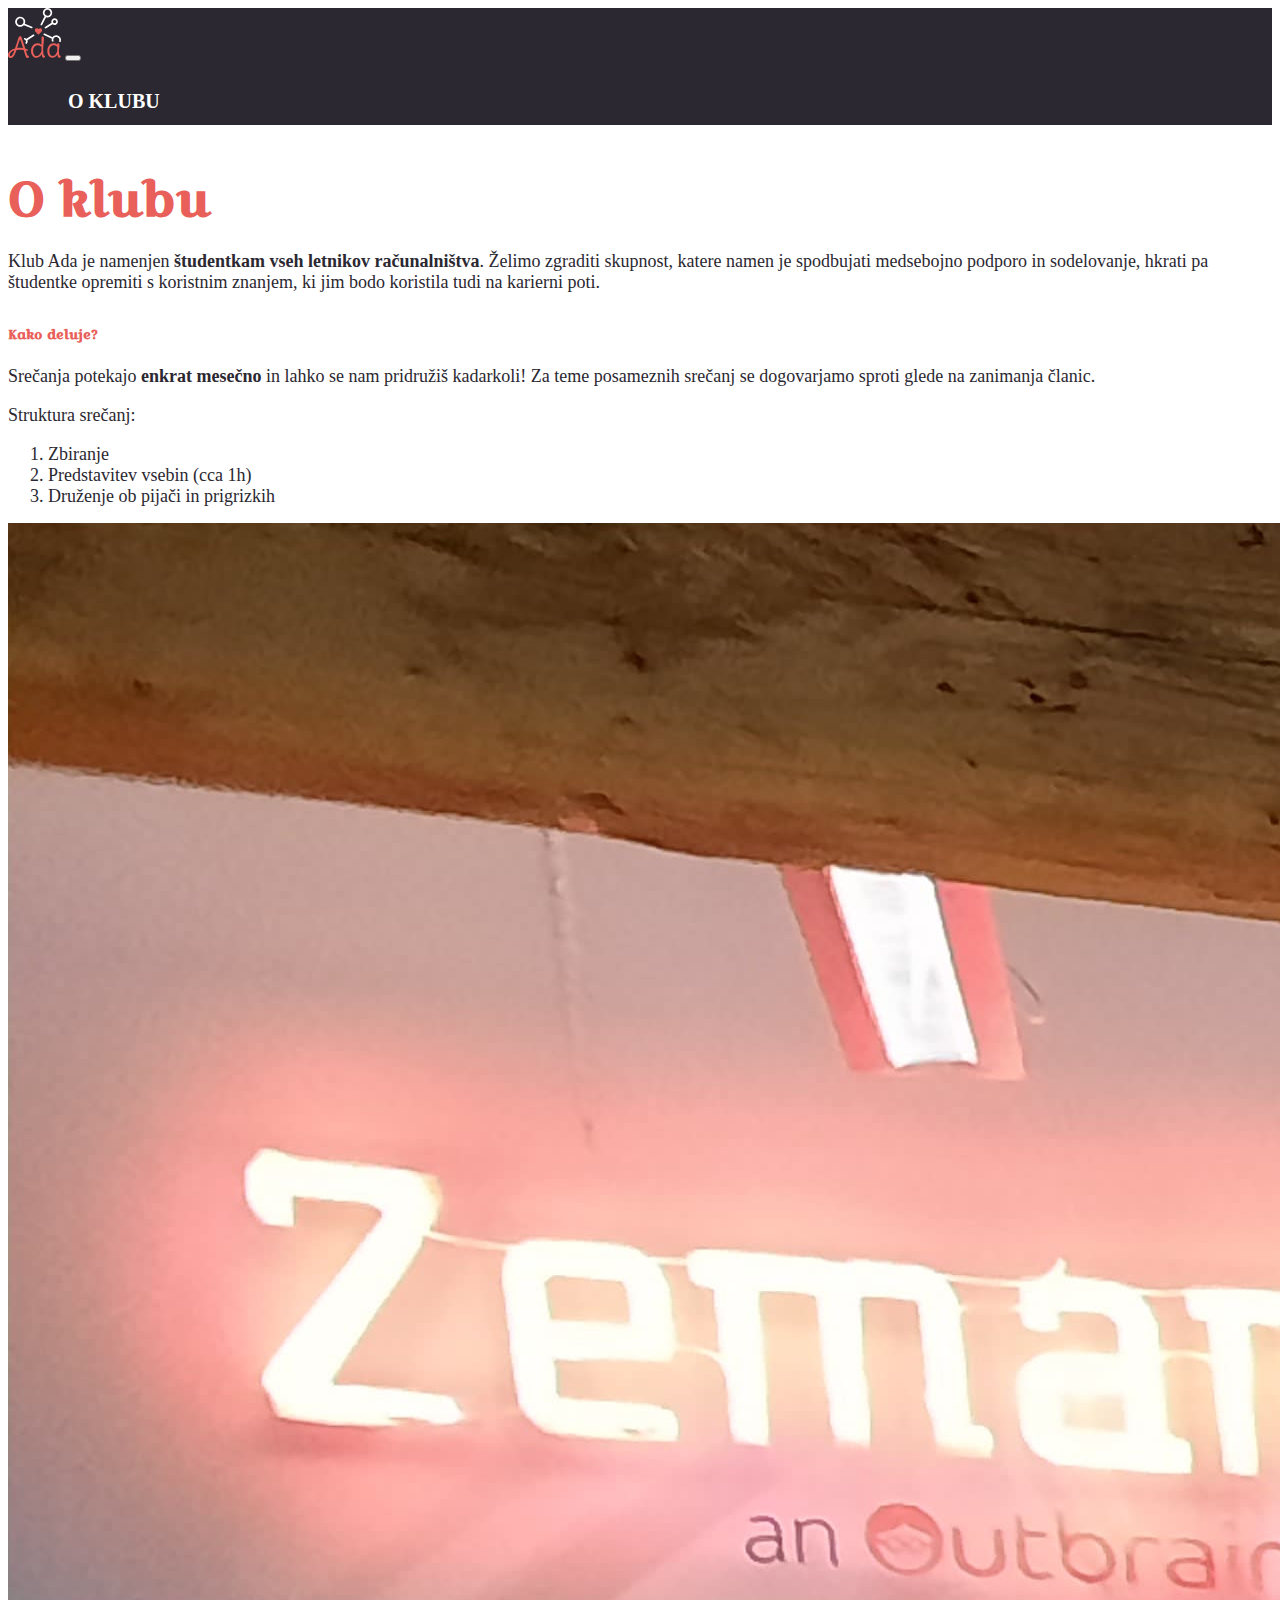
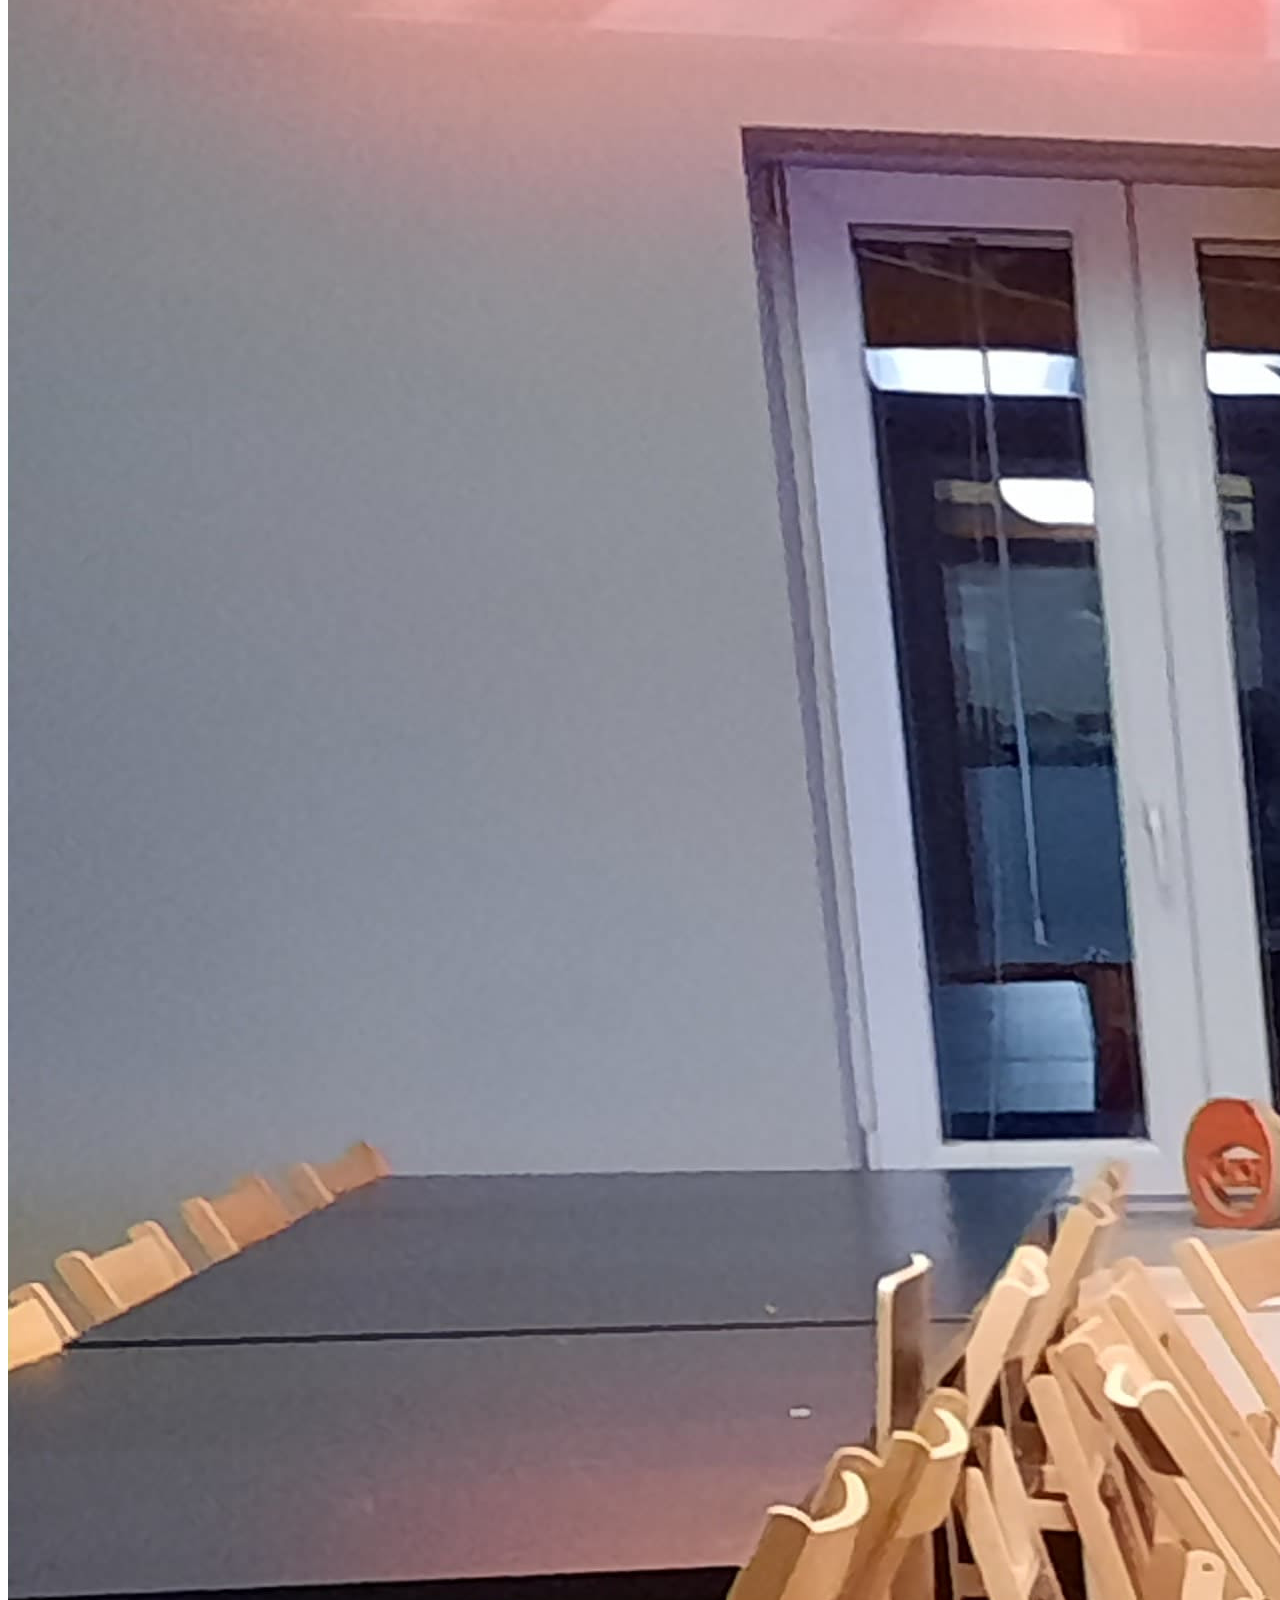
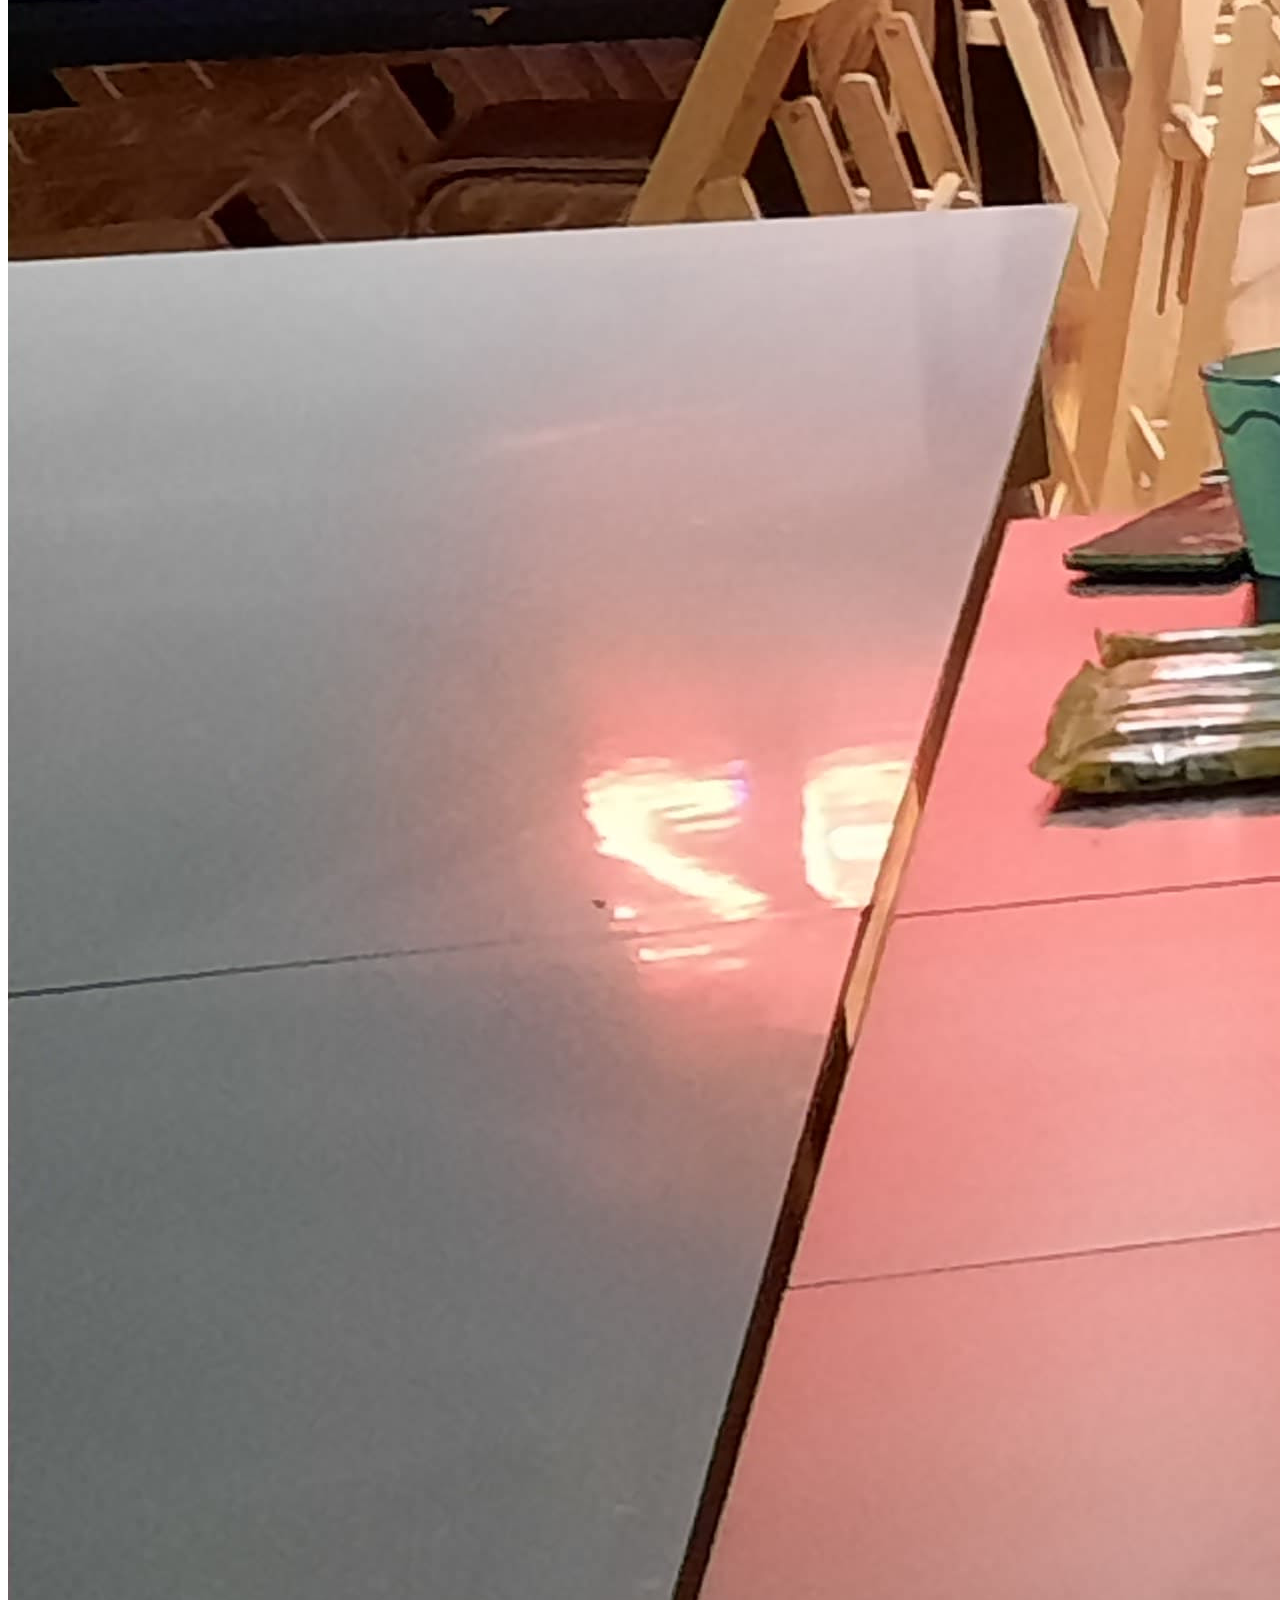
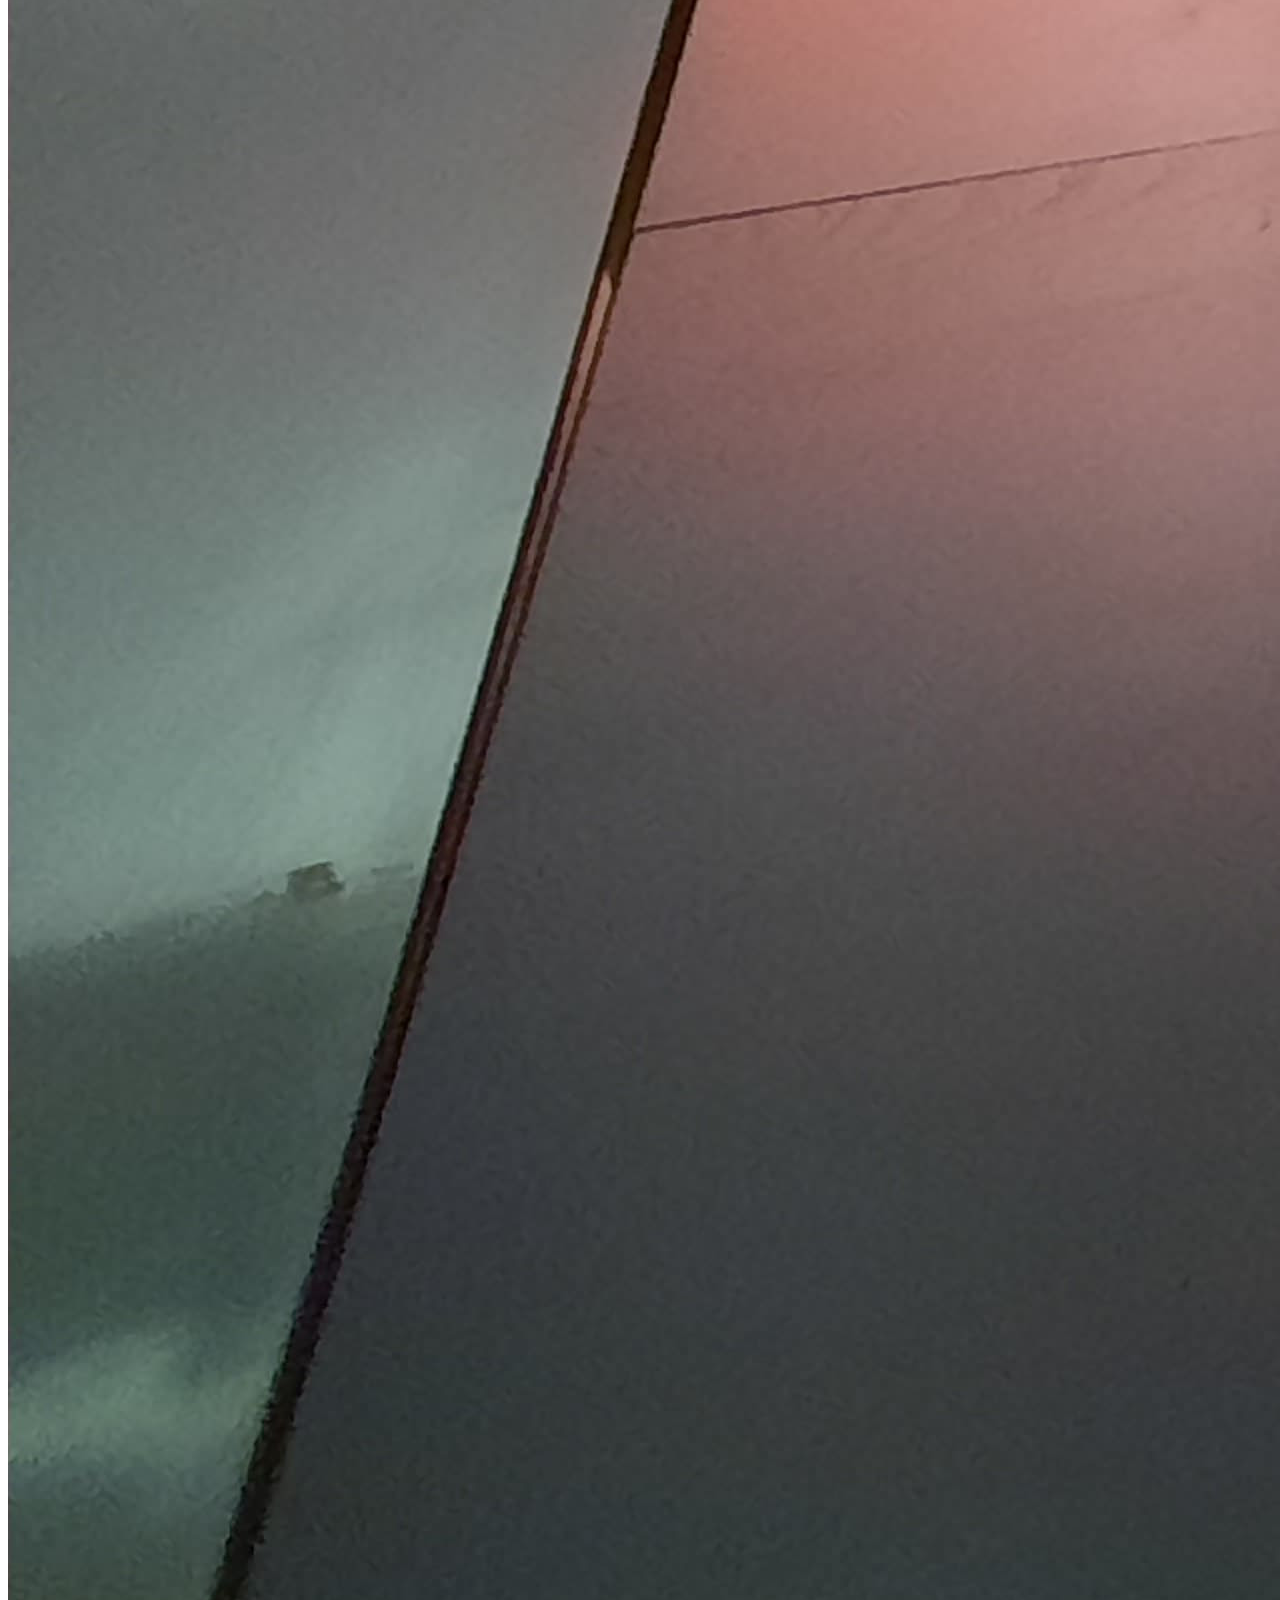
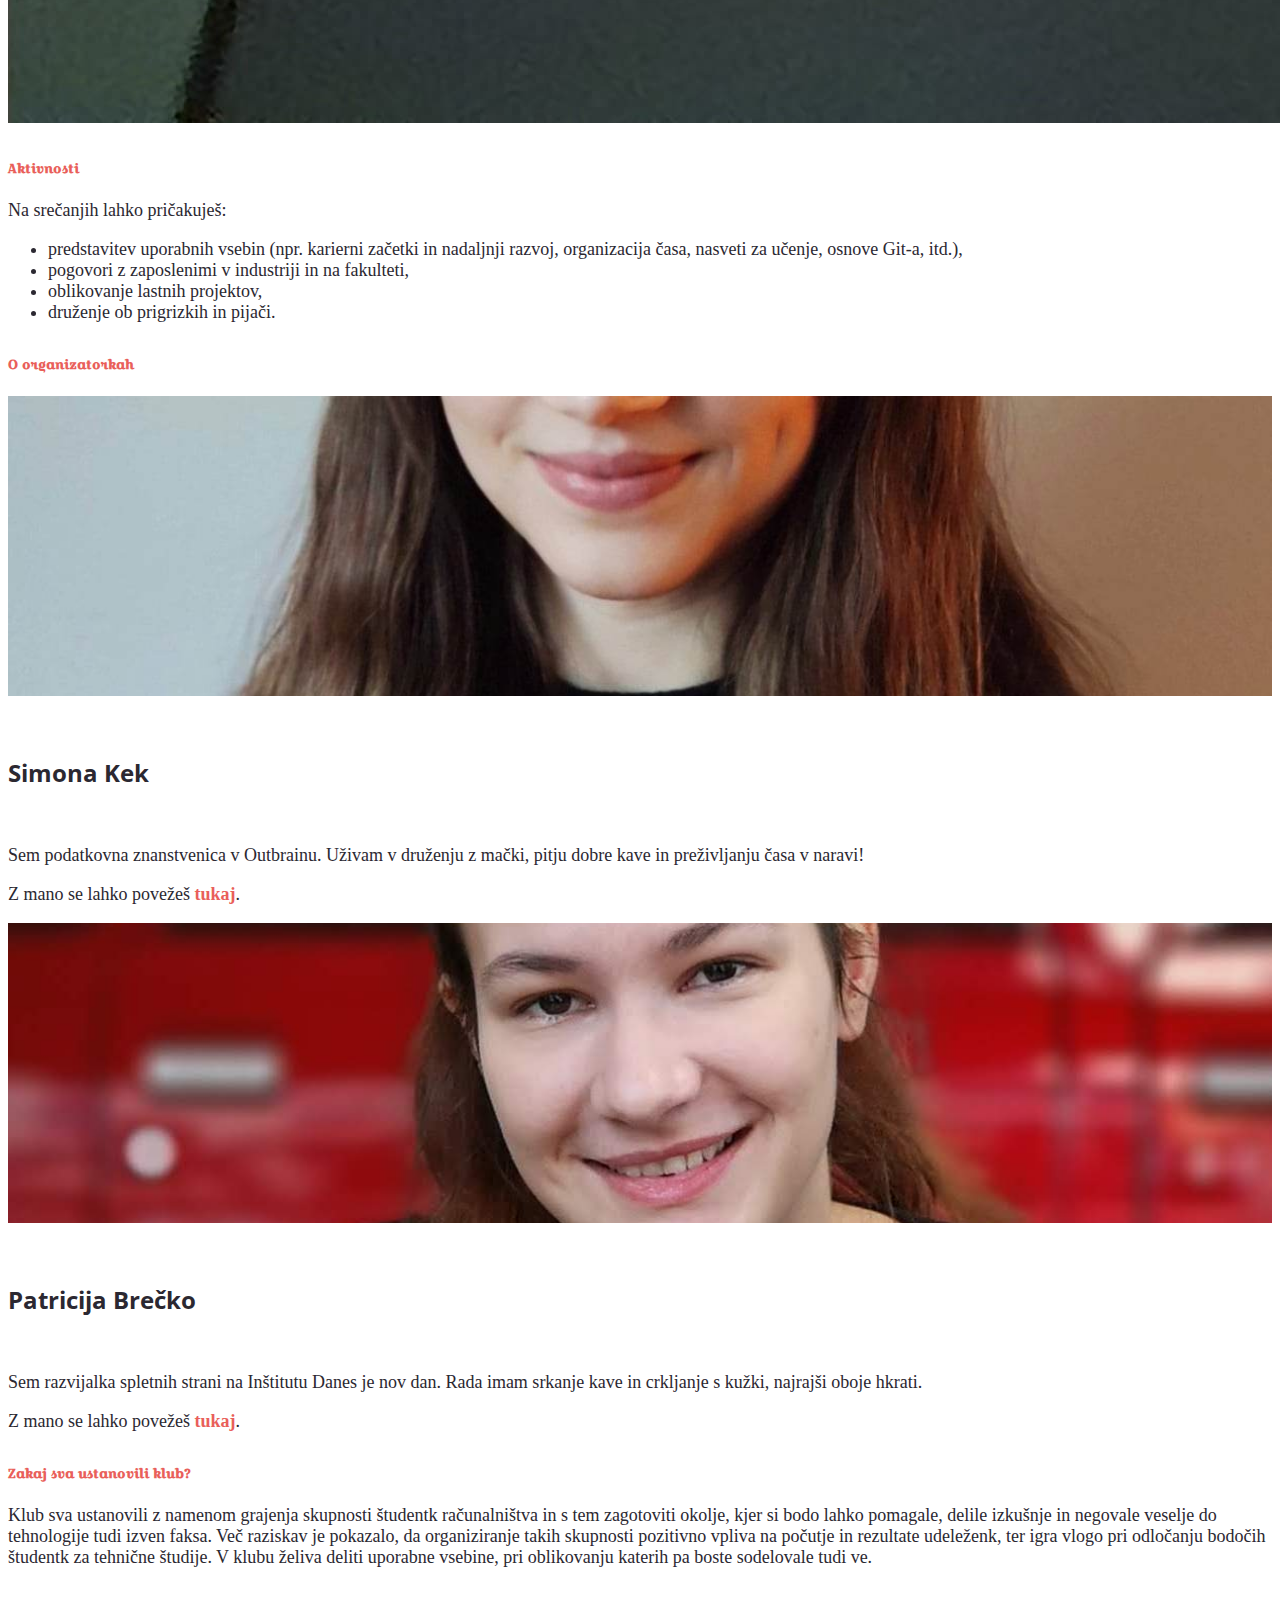
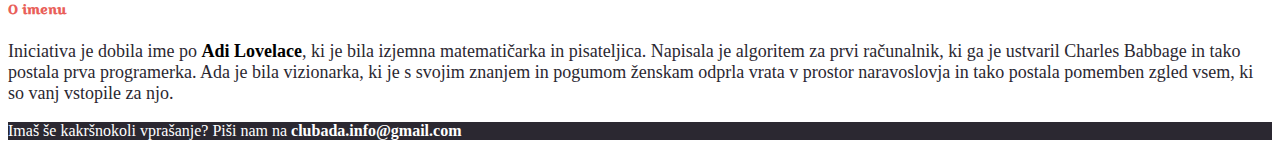
==== o-klubu.html @ 2ac4b1a8 "november update" ====
<!DOCTYPE html>
<html lang="sl">
  <head>
    <meta charset="UTF-8">
    <meta name="viewport" content="width=device-width, initial-scale=1.0">
    <meta http-equiv="X-UA-Compatible" content="ie=edge">
    <title>Klub Ada</title>
    
    <link rel="preconnect" href="https://fonts.googleapis.com">
    <link rel="preconnect" href="https://fonts.gstatic.com" crossorigin>
    <link href="https://fonts.googleapis.com/css2?family=Croissant+One&family=Delius+Swash+Caps&family=Open+Sans:ital,wght@0,300;0,400;0,500;0,600;0,700;0,800;1,300;1,400;1,500;1,600;1,700;1,800&display=swap" rel="stylesheet">
    <link href="https://cdn.jsdelivr.net/npm/bootstrap@5.2.2/dist/css/bootstrap.min.css" rel="stylesheet" integrity="sha384-Zenh87qX5JnK2Jl0vWa8Ck2rdkQ2Bzep5IDxbcnCeuOxjzrPF/et3URy9Bv1WTRi" crossorigin="anonymous">
    <link rel="stylesheet" href="./style.css">

    <link rel="apple-touch-icon" sizes="180x180" href="/apple-touch-icon.png">
    <link rel="icon" type="image/png" sizes="32x32" href="/favicon-32x32.png">
    <link rel="icon" type="image/png" sizes="16x16" href="/favicon-16x16.png">
    <link rel="manifest" href="/site.webmanifest">
    <link rel="mask-icon" href="/safari-pinned-tab.svg" color="#5bbad5">
    <meta name="msapplication-TileColor" content="#da532c">
    <meta name="theme-color" content="#ffffff">

    <meta property="og:title" content="Pridruži se Klubu Ada!">
    <meta name="twitter:title" content="Pridruži se Klubu Ada!">
    <meta name="description" content="Če si študentka računalništva, vabljena 22. novembra ob 17ih na spoznavno srečanje Kluba Ada!">
    <meta property="og:description" content="Če si študentka računalništva, vabljena 22. novembra ob 17ih na spoznavno srečanje Kluba Ada!">
    <meta name="twitter:description" content="Če si študentka računalništva, vabljena 22. novembra ob 17ih na spoznavno srečanje Kluba Ada!">
    <meta property="og:image" content="https://club-ada.github.io/images/klub-ada-invite-short.png">
    <meta name="twitter:image" content="https://club-ada.github.io/images/klub-ada-invite-short.png">
    <meta name="author" content="Klub Ada">
    <meta property="og:type" content="website">
    <meta name="twitter:card" content="summary_large_image">
    <!-- <meta name="twitter:creator" content=""> -->
  </head>
  <body>
    <nav class="navbar navbar-expand-lg fixed-top">
        <div class="container">
            <a href="/" class="navbar-brand">
                <img src="images/klub-ada-navbar.svg" class="" style="height: 50px;" />
            </a>
            <button class="navbar-toggler" type="button" data-bs-toggle="collapse" data-bs-target="#navbarNav" aria-controls="navbarNav" aria-expanded="false" aria-label="Toggle navigation">
                <span class="navbar-toggler-icon"></span>
            </button>
            <div class="collapse navbar-collapse justify-content-lg-end" id="navbarNav">
                <ul class="navbar-nav">
                    <li class="nav-item">
                        <a href="o-klubu" target="_blank" class="button-custom-nav">O klubu</a>
                    </li>
                </ul>
            </div>
        </div>
    </nav>
    <main class="pt-5">
        <section class="about py-4">
            <div class="container my-5">
                <div class="row justify-content-center">
                    <div class="col-md-10 col-lg-8">
                        <div class="row">
                            <div class="col-lg-12">
                                <div>
                                    <h2>O klubu</h2>
                                </div>
                                <div>
                                    <p>Klub Ada je namenjen <b>študentkam vseh letnikov računalništva</b>. Želimo zgraditi skupnost, katere namen je spodbujati medsebojno podporo in sodelovanje, hkrati pa študentke opremiti s koristnim znanjem, ki jim bodo koristila tudi na karierni poti.</p>
                                    <h5>Kako deluje?</h5>
                                    <p>Srečanja potekajo <b>enkrat mesečno</b> in lahko se nam pridružiš kadarkoli! Za teme posameznih srečanj se dogovarjamo sproti glede na zanimanja članic.</p>
                                    <p class="mb-0">Struktura srečanj:</p>
                                    <ol>
                                        <li>Zbiranje</li>
                                        <li>Predstavitev vsebin (cca 1h)</li>    
                                        <li>Druženje ob pijači in prigrizkih</li>
                                    </ol>
                                    <img class="img-fluid" src="images/meetups/first-meetup.jpg" />
                                    <h5>Aktivnosti</h5>
                                    <p class="mb-0">Na srečanjih lahko pričakuješ:</p>
                                    <ul>
                                        <li>predstavitev uporabnih vsebin (npr. karierni začetki in nadaljnji razvoj, organizacija časa, nasveti za učenje, osnove Git-a, itd.),</li>
                                        <li>pogovori z zaposlenimi v industriji in na fakulteti,</li>
                                        <li>oblikovanje lastnih projektov,</li>
                                        <li>druženje ob prigrizkih in pijači.</li>
                                    </ul>
                                    <h5>O organizatorkah</h5>
                                    <div class="row organizers my-3 justify-content-center">
                                        <div class="col-sm-8 col-md-6 col-lg-4">
                                            <img src="images/organizers/simona.jpg" class="img-fluid" />
                                        </div>
                                        <div class="col-sm-8 col-md-6 col-lg-8">
                                            <h6>Simona Kek</h6>
                                            <p>Sem podatkovna znanstvenica v Outbrainu. Uživam v druženju z mački, pitju dobre kave in preživljanju časa v naravi!</p>
                                            <p>Z mano se lahko povežeš <a href="https://www.linkedin.com/in/simona-kek-95898b176/" target="_blank">tukaj</a>.</p>
                                        </div>
                                    </div>
                                    <div class="row organizers my-3 justify-content-center">
                                        <div class="col-sm-8 col-md-6 col-lg-4">
                                            <img src="images/organizers/patricija.jpg" class="img-fluid" />
                                        </div>
                                        <div class="col-sm-8 col-md-6 col-lg-8">
                                            <h6>Patricija Brečko</h6>
                                            <p>Sem razvijalka spletnih strani na Inštitutu Danes je nov dan. Rada imam srkanje kave in crkljanje s kužki, najrajši oboje hkrati.</p>
                                            <p>Z mano se lahko povežeš <a href="https://www.linkedin.com/in/patricijabrecko/" target="_blank">tukaj</a>.</p>
                                        </div>
                                    </div>
                                    <h5>Zakaj sva ustanovili klub?</h5>
                                    <p>Klub sva ustanovili z namenom grajenja skupnosti študentk računalništva in s tem zagotoviti okolje, kjer si bodo lahko pomagale, delile izkušnje in negovale veselje do tehnologije tudi izven faksa. Več raziskav je pokazalo, da organiziranje takih skupnosti pozitivno vpliva na počutje in rezultate udeleženk, ter igra vlogo pri odločanju bodočih študentk za tehnične študije. V klubu želiva deliti uporabne vsebine, pri oblikovanju katerih pa boste sodelovale tudi ve.</p>
                                    <h5>O imenu</h5>
                                    <p>Iniciativa je dobila ime po <a href="https://www.britannica.com/biography/Ada-Lovelace" style="color: black" target="_blank">Adi Lovelace</a>, ki je bila izjemna matematičarka in pisateljica. Napisala je algoritem za prvi računalnik, ki ga je ustvaril Charles Babbage in tako postala prva programerka. Ada je bila vizionarka, ki je s svojim znanjem in pogumom ženskam odprla vrata v prostor naravoslovja in tako postala pomemben zgled vsem, ki so vanj vstopile za njo.</p>
                                </div>
                            </div>
                        </div>
                    </div>
                </div>
            </div>
        </section>
        <section class="contact bg-custom-dark py-4">
            <div class="container my-4">
                <div class="row">
                    <div class="col-12 text-center">
                        <p class="mb-0">Imaš še kakršnokoli vprašanje? Piši nam na <a href="mailto:clubada.info@gmail.com">clubada.info@gmail.com</a></p>
                    </div>
                </div>
            </div>
        </section>
    </main>
    <script src="https://cdn.jsdelivr.net/npm/bootstrap@5.2.2/dist/js/bootstrap.bundle.min.js" integrity="sha384-OERcA2EqjJCMA+/3y+gxIOqMEjwtxJY7qPCqsdltbNJuaOe923+mo//f6V8Qbsw3" crossorigin="anonymous"></script>
	<script src="index.js"></script>
  </body>
</html>
---- style.css ----
/*

rdeca: #E9434B
črna: #2B2831
oranžna: #e95f5a
svetlo modra: #C9DEEB

*/


body {
    color: #2B2831;
}

.navbar {
    background-color: #2B2831;
    
}

.navbar-nav .nav-link {
    color: white;
}

.navbar-nav .nav-link.active {
    color: white;
    font-weight: bold;
}

.button-custom-nav {
    display: inline-block;
    background-color: #2B2831;
    color: #FFFFFF;
    text-transform: uppercase;
    padding: 0.5rem 1.25rem;
    font-size: 1.25rem;
    /* font-weight: bolder; */
    transition: all 0.25s ease;
    margin: 0.25rem 0;
}

.button-custom-nav:hover {
    background-color: #e95f5a;
    color: white;
    text-decoration: none;
}

/* @media (min-width: 992px) {
    .button-custom-nav {
        display: inline-block;
    }
} */

h1,
h2,
h3,
h4,
h5,
h6 {
    /* font-family: 'Delius Swash Caps', cursive; */
    font-family: 'Croissant One', cursive;
    font-weight: bold;
    color: #e95f5a;
}

h1 {
    font-size: 2.5rem;
    margin-bottom: -0.25rem;
}

h2 {
    font-size: 2rem;
    font-family: 'Open Sans', sans-serif;
    margin-bottom: 2rem;
}

@media (min-width: 992px) {
    h1 {
        font-size: 4rem;
        margin-bottom: -0.5rem;
    }

    h2 {
        font-size: 3.5rem;
        margin-bottom: 2rem;
    }
}

h1 span,
h2 span {
    color: #2B2831;
}

h4 {
    font-size: 2rem;
    font-weight: bold;
    font-family: 'Open Sans', sans-serif;
    color: white;
    text-transform: uppercase;
}

p {
    font-size: 1.25rem;
}

a {
    font-weight: bold;
    text-decoration: none;
}

a:hover {
    text-decoration: underline;
}

.button-custom {
    background-color: #2B2831;
    display: inline-block;
    color: #FFFFFF;
    text-transform: uppercase;
    padding: 0.75rem 1.25rem;
    font-size: 1.5rem;
    transition: all 0.25s ease;
    margin: 1rem 0;
    border-radius: 2px;
}

.button-custom:hover {
    background-color: #e95f5a;
    color: white;
    text-decoration: none;
}

.icon {
    max-width: 50px;
    margin-right: 20px;
}

.bg-red {
    background-color: #E9434B;
}

.bg-red h2,
.bg-red p {
    color: white;
}

.bg-custom-dark {
    background-color: #2B2831;
}

.bg-custom-dark p {
    color: white;
}

.about h2 {
    font-family: 'Croissant One', cursive;
    font-size: 2rem;
    margin-bottom: 1rem;
}

@media (min-width: 992px) {
    .about h2 {
        font-size: 3rem;
        margin-bottom: 1rem;
    }
}

.about p,
.about li {
    font-size: 1.125rem;
}

.about h5 {
    margin-top: 2rem;
}

.organizers img {
    height: 300px;
    width: 100%;
    object-fit: cover;
}

.organizers a,
.organizers a:hover {
    color: #e95f5a;
}

.organizers h6 {
    font-family: 'Open Sans', sans-serif;
    color: #2B2831;
    font-weight: bold;
    font-size: 1.5rem;
}

@media (max-width: 767.98px) {
    .organizers h6 {
        margin-top: 1rem;
    }
}

.contact p {
    font-size: 1rem;
}

.contact a {
    color: white;
}

.contact a:hover {
    color: white;
}
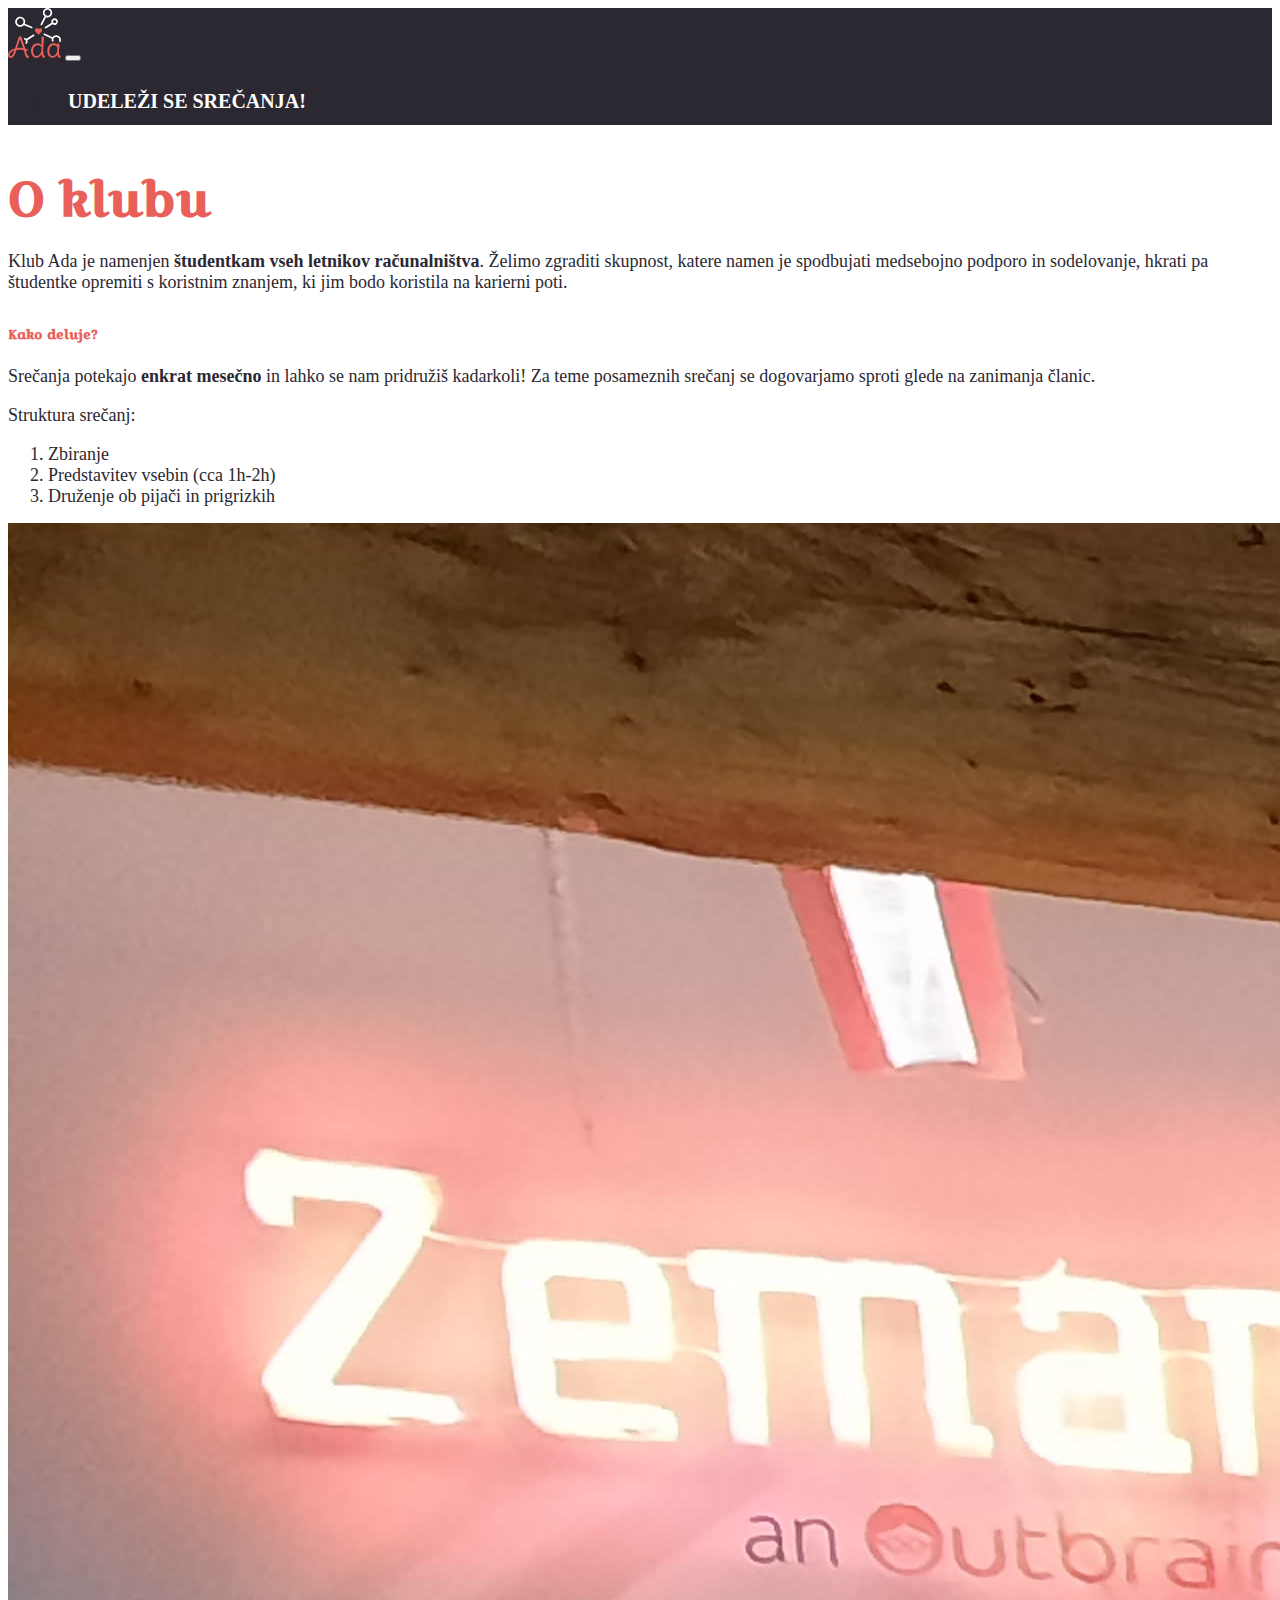
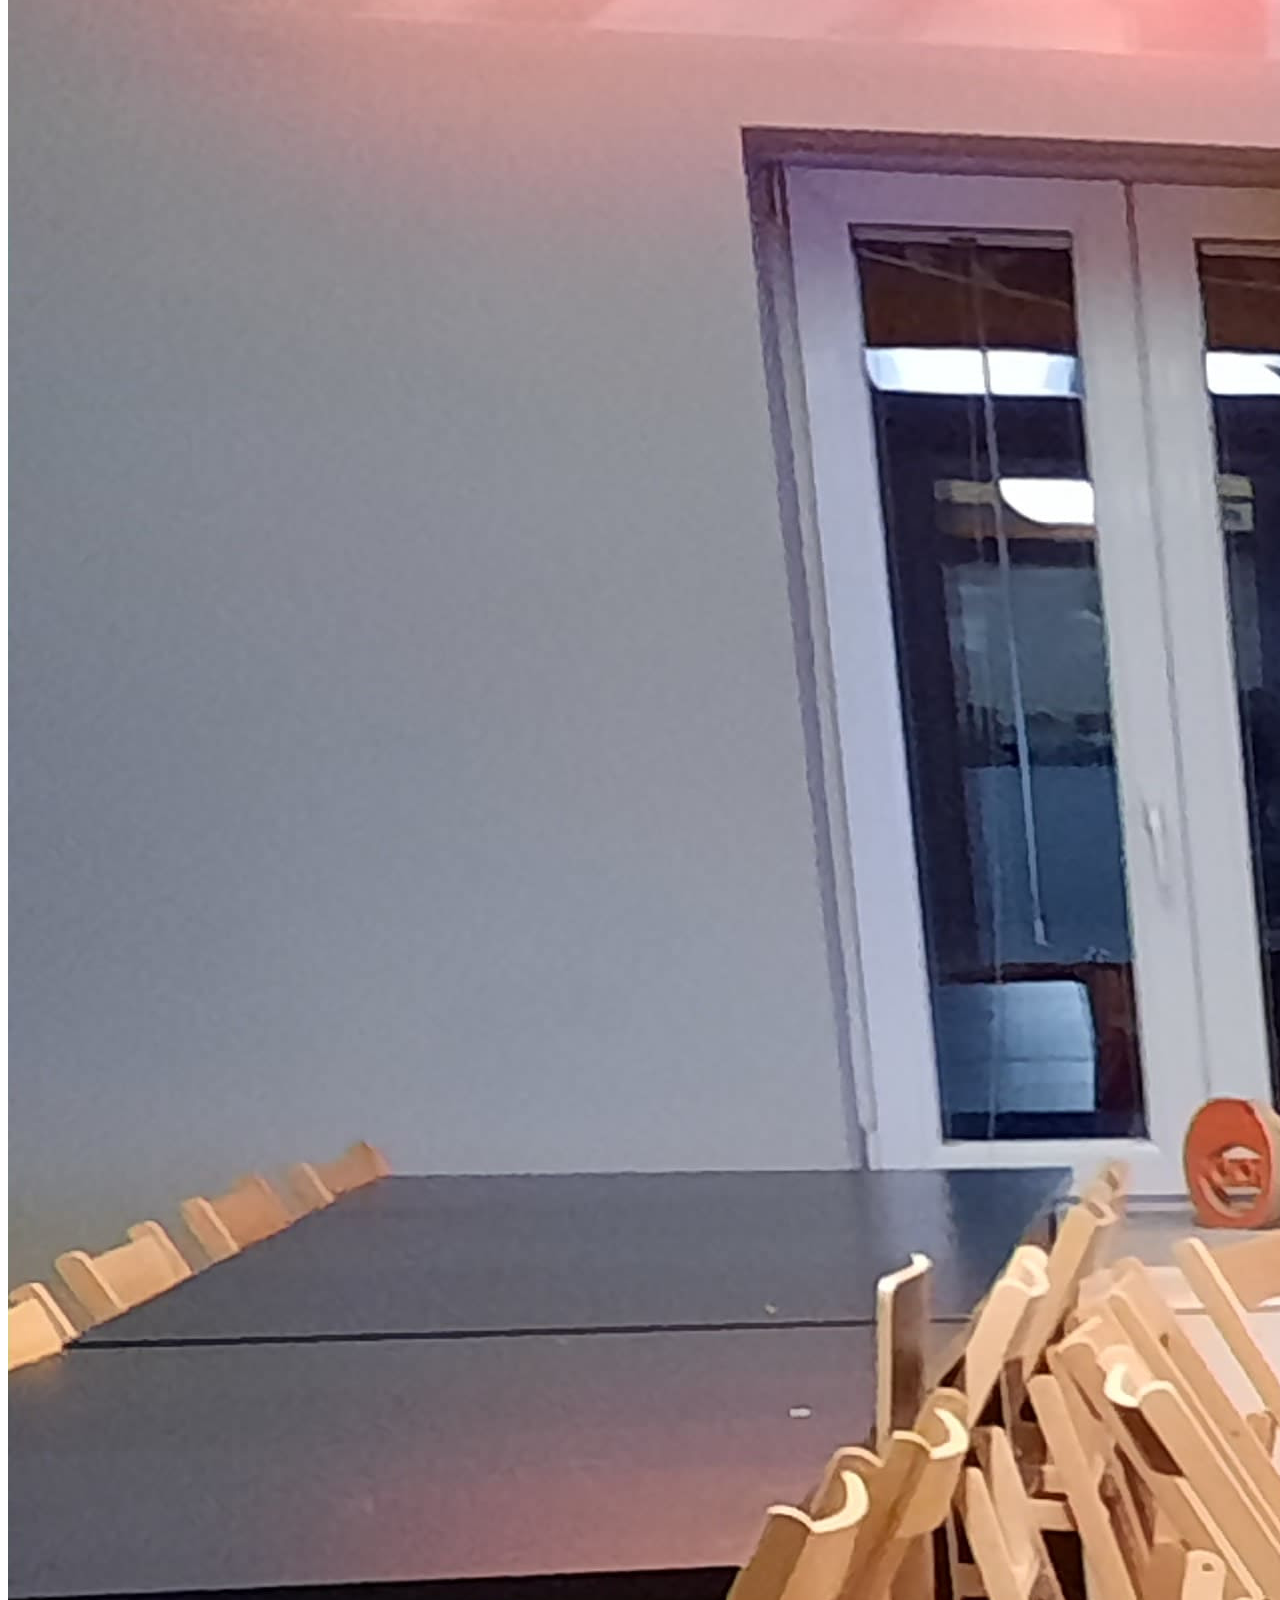
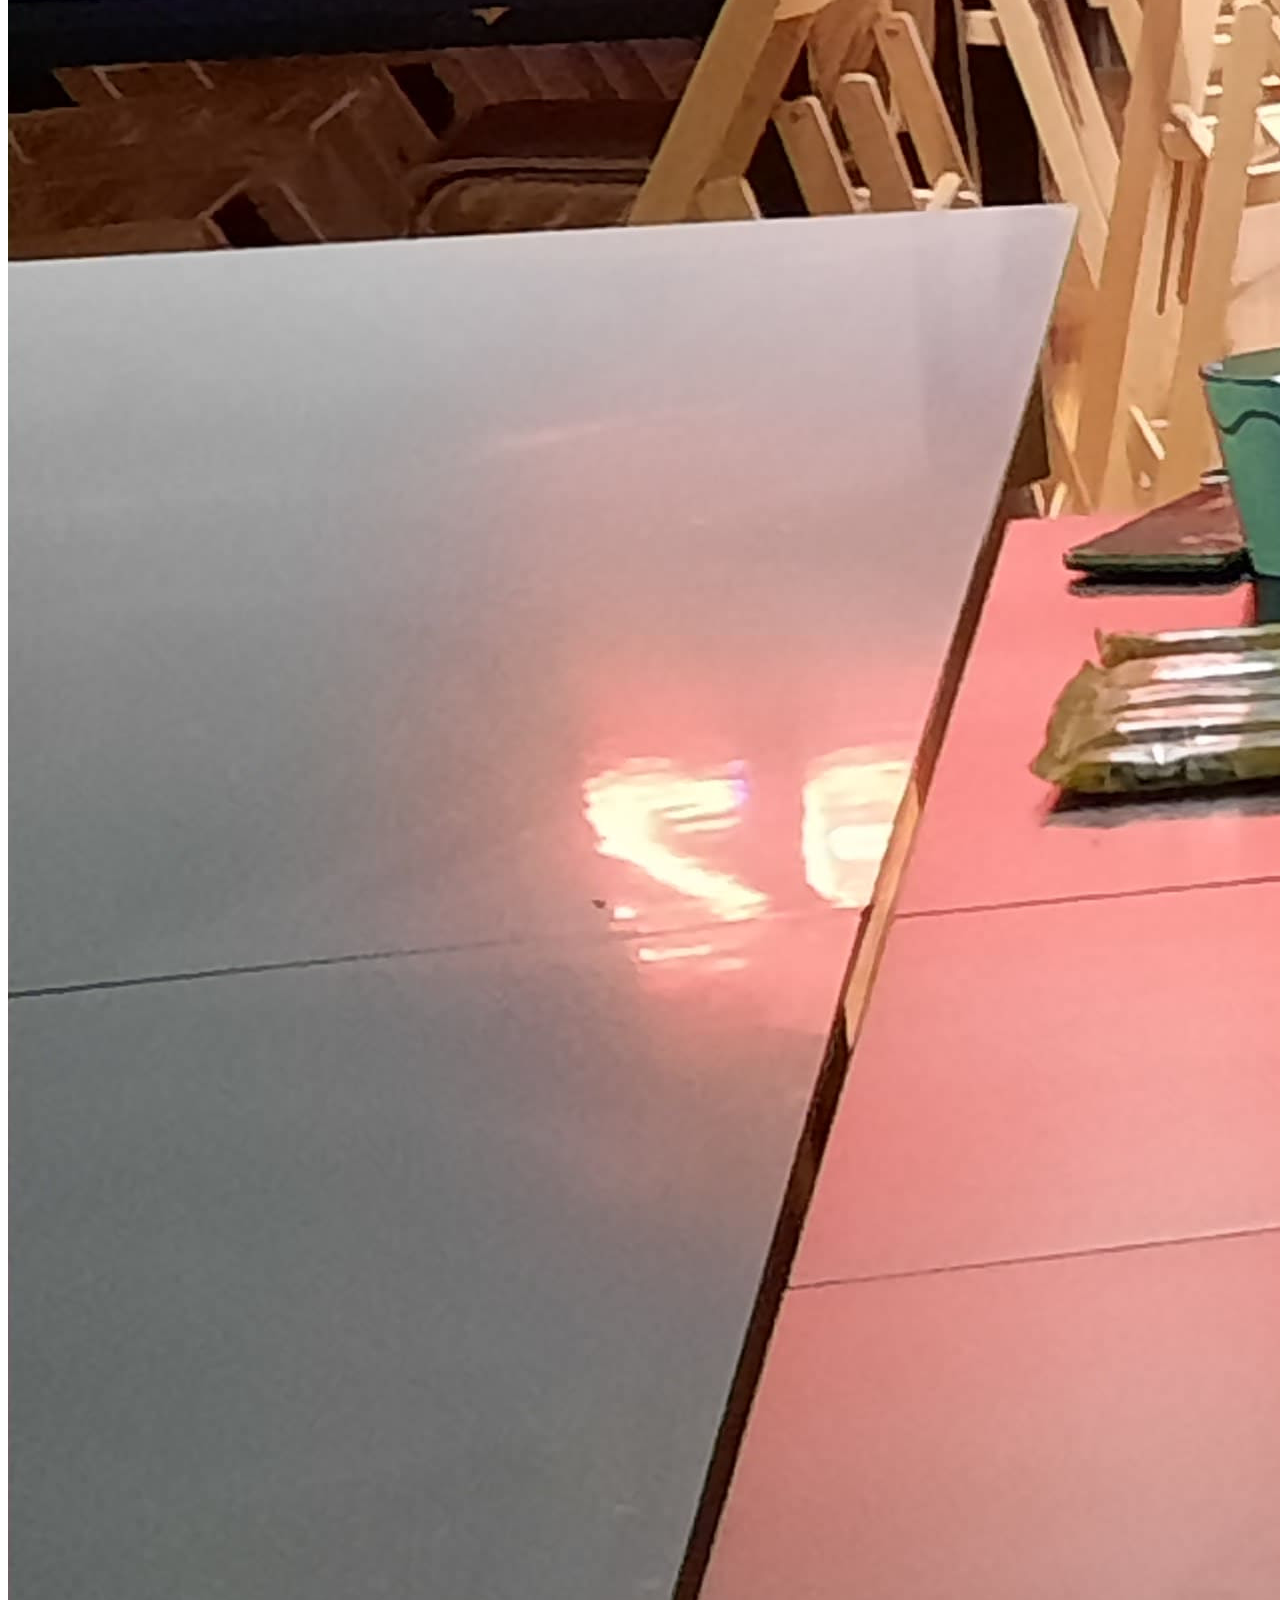
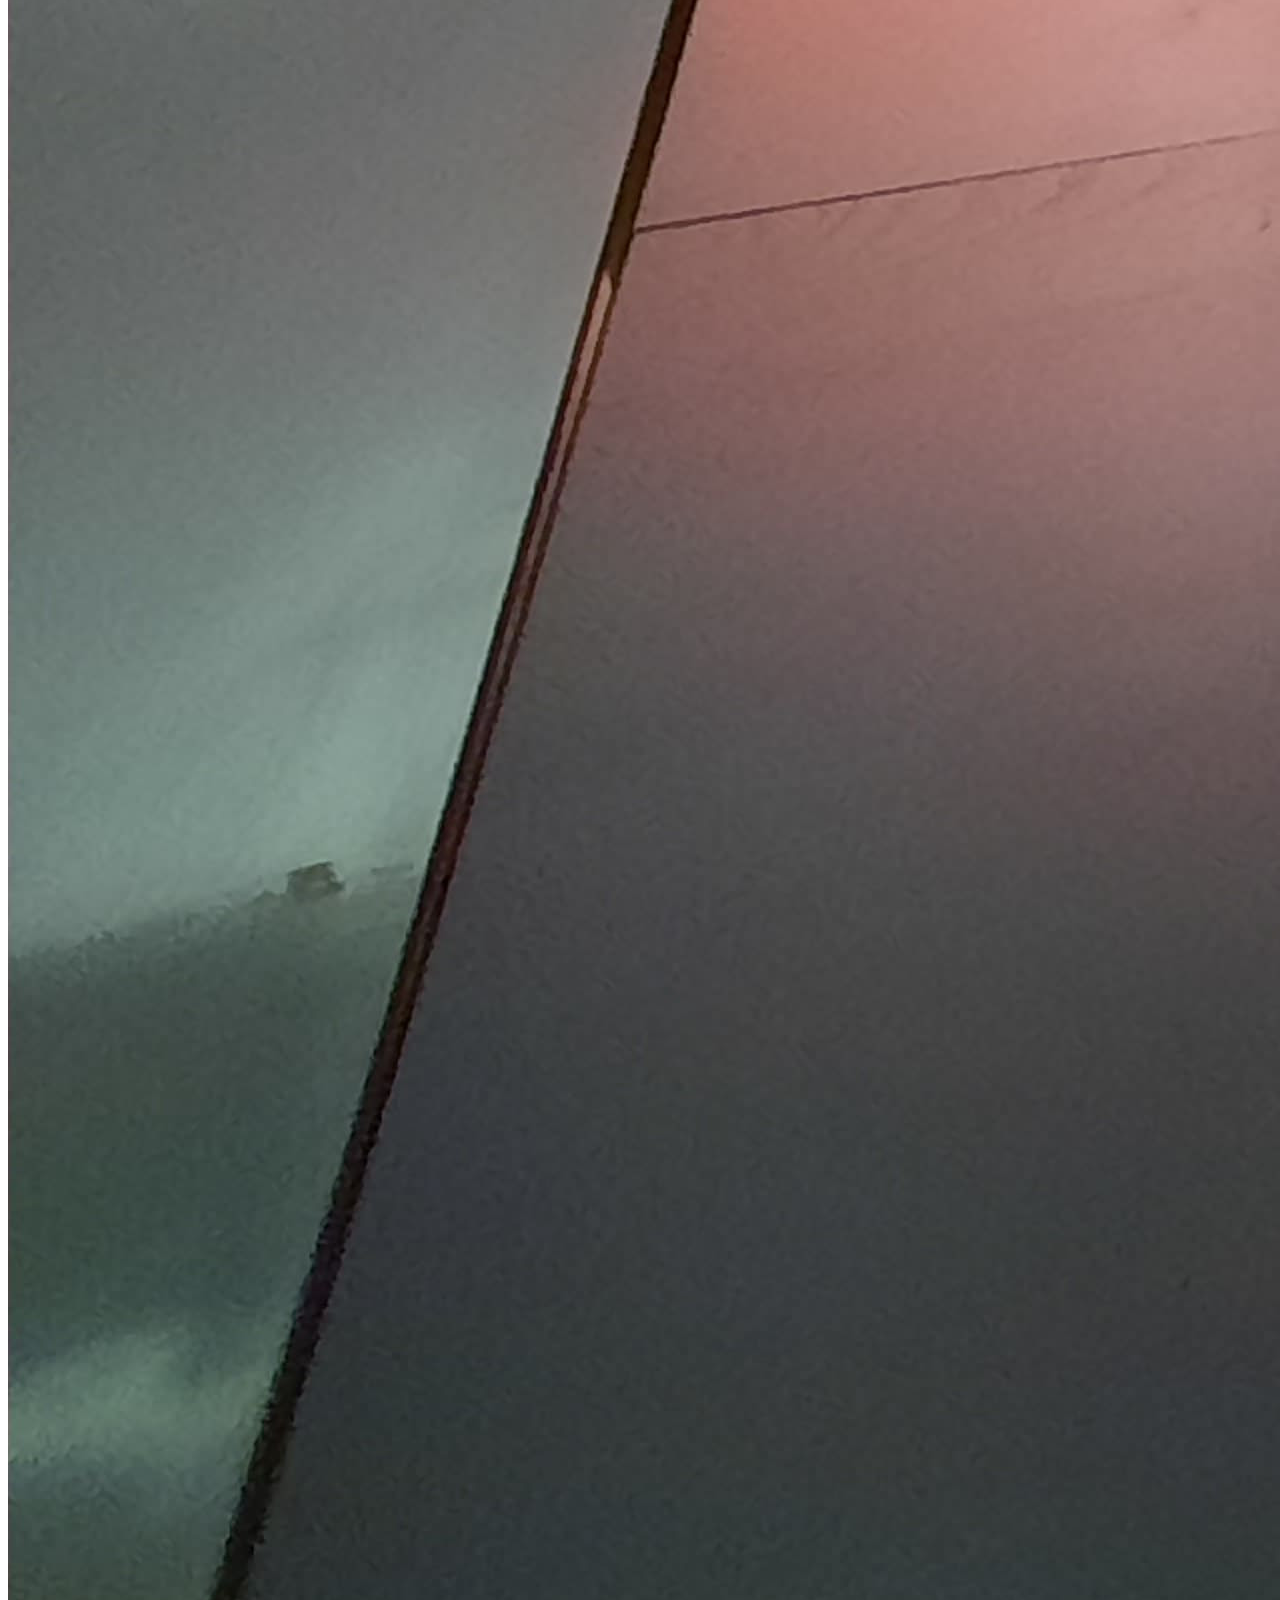
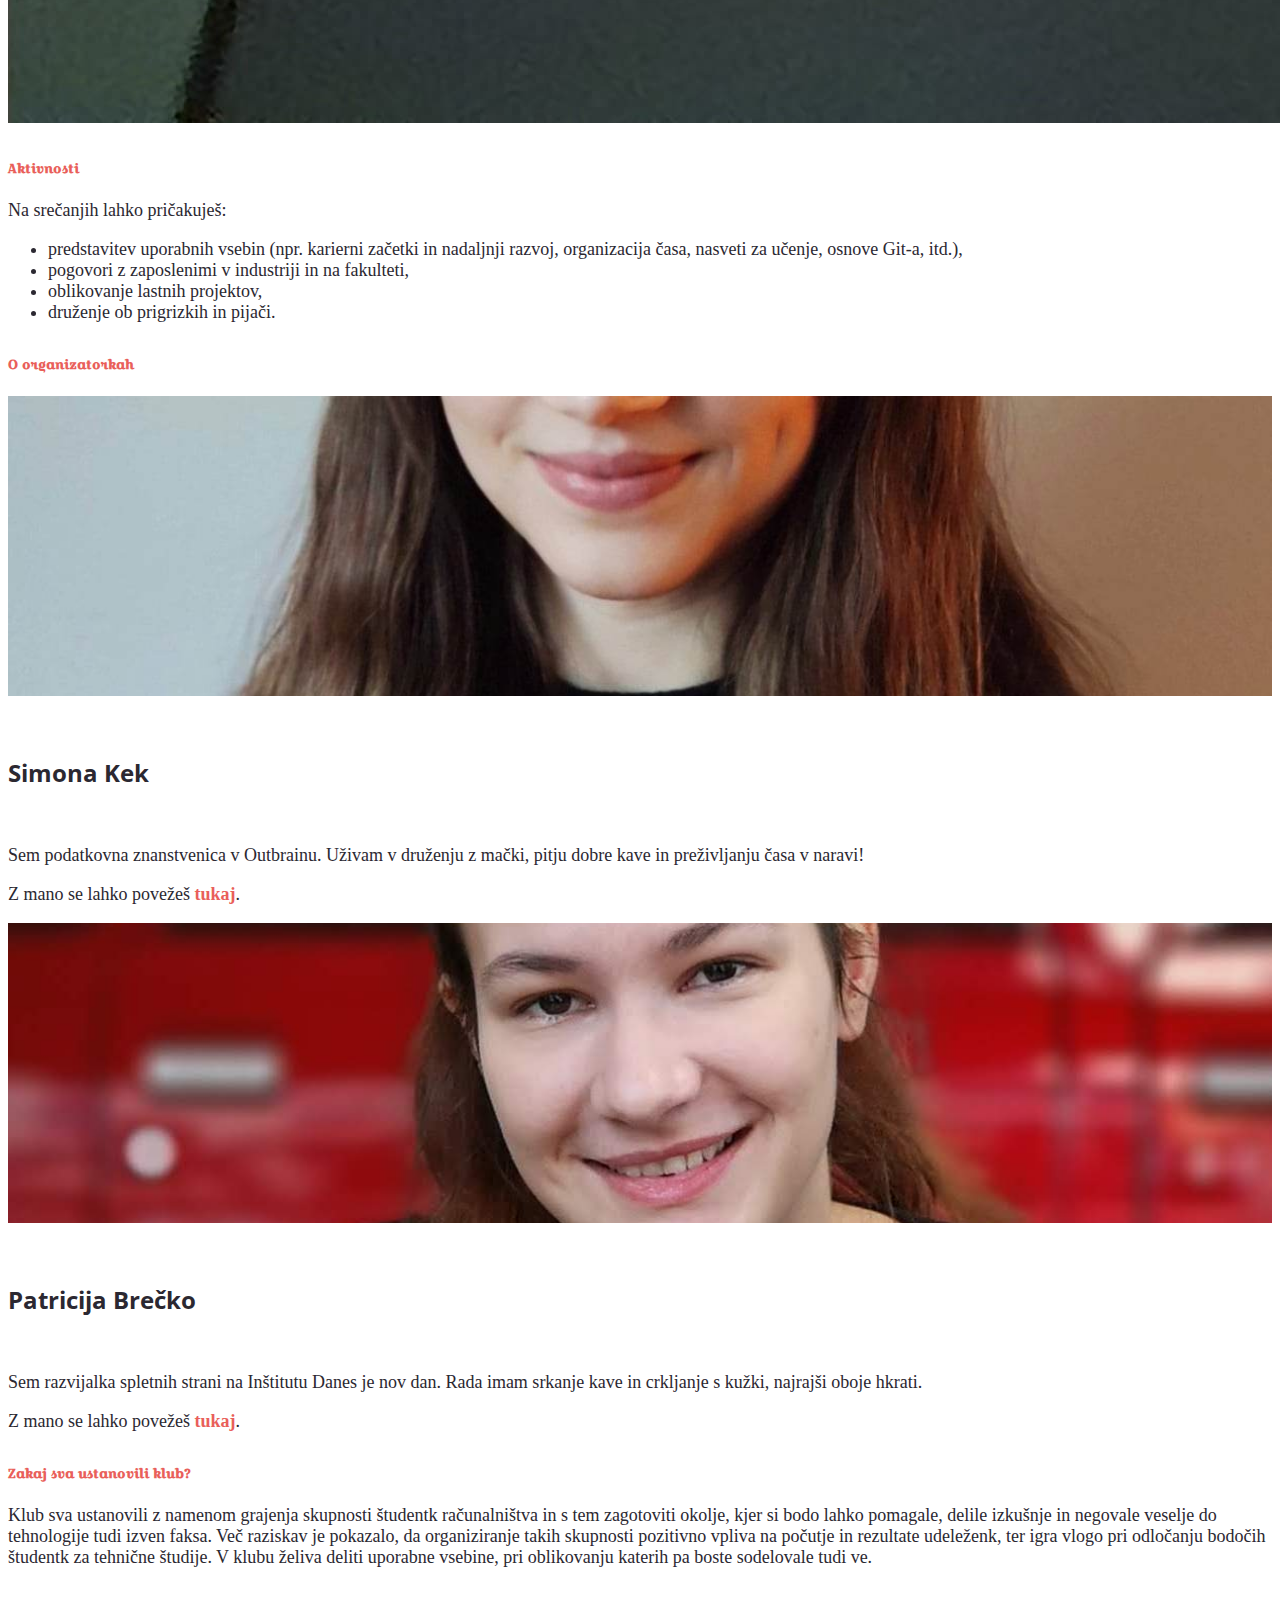
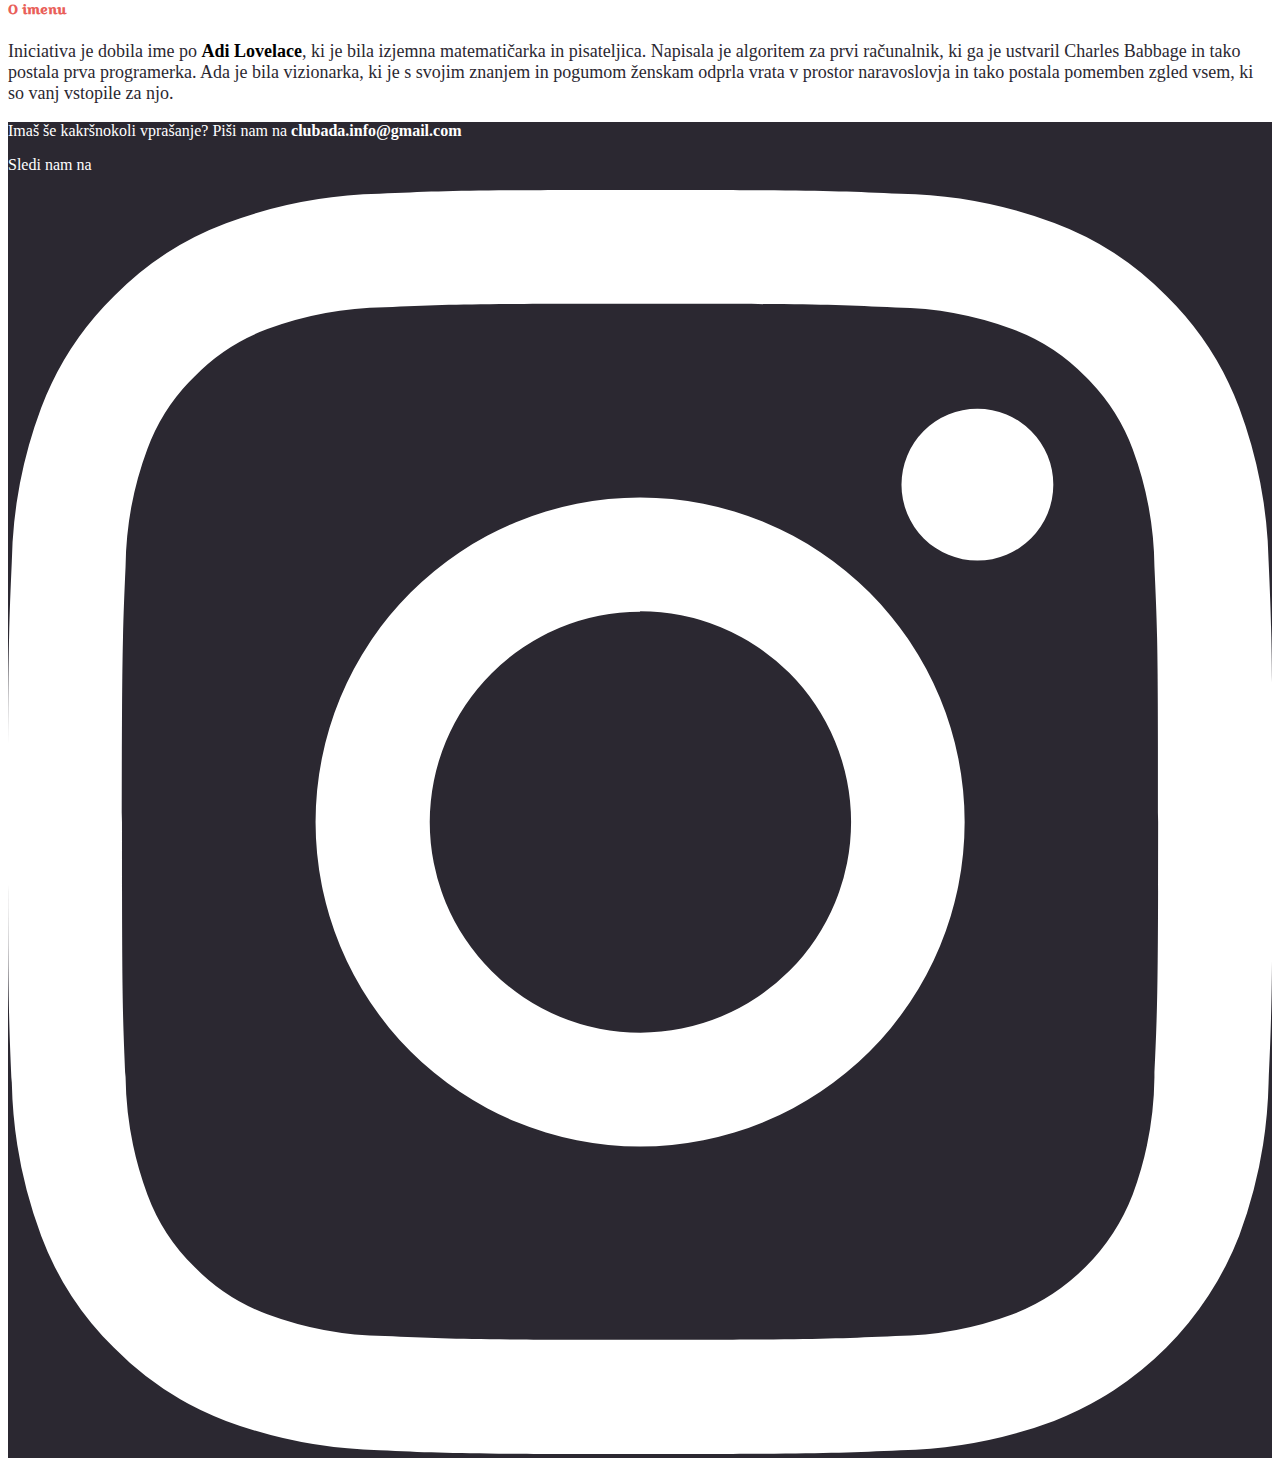
==== commit 30b5472f: "aprilski update" ====
--- a/o-klubu.html
+++ b/o-klubu.html
@@ -1,127 +1,241 @@
 <!DOCTYPE html>
 <html lang="sl">
   <head>
-    <meta charset="UTF-8">
-    <meta name="viewport" content="width=device-width, initial-scale=1.0">
-    <meta http-equiv="X-UA-Compatible" content="ie=edge">
+    <meta charset="UTF-8" />
+    <meta name="viewport" content="width=device-width, initial-scale=1.0" />
+    <meta http-equiv="X-UA-Compatible" content="ie=edge" />
     <title>Klub Ada</title>
-    
-    <link rel="preconnect" href="https://fonts.googleapis.com">
-    <link rel="preconnect" href="https://fonts.gstatic.com" crossorigin>
-    <link href="https://fonts.googleapis.com/css2?family=Croissant+One&family=Delius+Swash+Caps&family=Open+Sans:ital,wght@0,300;0,400;0,500;0,600;0,700;0,800;1,300;1,400;1,500;1,600;1,700;1,800&display=swap" rel="stylesheet">
-    <link href="https://cdn.jsdelivr.net/npm/bootstrap@5.2.2/dist/css/bootstrap.min.css" rel="stylesheet" integrity="sha384-Zenh87qX5JnK2Jl0vWa8Ck2rdkQ2Bzep5IDxbcnCeuOxjzrPF/et3URy9Bv1WTRi" crossorigin="anonymous">
-    <link rel="stylesheet" href="./style.css">
 
-    <link rel="apple-touch-icon" sizes="180x180" href="/apple-touch-icon.png">
-    <link rel="icon" type="image/png" sizes="32x32" href="/favicon-32x32.png">
-    <link rel="icon" type="image/png" sizes="16x16" href="/favicon-16x16.png">
-    <link rel="manifest" href="/site.webmanifest">
-    <link rel="mask-icon" href="/safari-pinned-tab.svg" color="#5bbad5">
-    <meta name="msapplication-TileColor" content="#da532c">
-    <meta name="theme-color" content="#ffffff">
+    <link rel="preconnect" href="https://fonts.googleapis.com" />
+    <link rel="preconnect" href="https://fonts.gstatic.com" crossorigin />
+    <link
+      href="https://fonts.googleapis.com/css2?family=Croissant+One&family=Delius+Swash+Caps&family=Open+Sans:ital,wght@0,300;0,400;0,500;0,600;0,700;0,800;1,300;1,400;1,500;1,600;1,700;1,800&display=swap"
+      rel="stylesheet" />
+    <link
+      href="https://cdn.jsdelivr.net/npm/bootstrap@5.2.2/dist/css/bootstrap.min.css"
+      rel="stylesheet"
+      integrity="sha384-Zenh87qX5JnK2Jl0vWa8Ck2rdkQ2Bzep5IDxbcnCeuOxjzrPF/et3URy9Bv1WTRi"
+      crossorigin="anonymous" />
+    <link rel="stylesheet" href="./style.css" />
 
-    <meta property="og:title" content="Pridruži se Klubu Ada!">
-    <meta name="twitter:title" content="Pridruži se Klubu Ada!">
-    <meta name="description" content="Če si študentka računalništva, vabljena 22. novembra ob 17ih na spoznavno srečanje Kluba Ada!">
-    <meta property="og:description" content="Če si študentka računalništva, vabljena 22. novembra ob 17ih na spoznavno srečanje Kluba Ada!">
-    <meta name="twitter:description" content="Če si študentka računalništva, vabljena 22. novembra ob 17ih na spoznavno srečanje Kluba Ada!">
-    <meta property="og:image" content="https://club-ada.github.io/images/klub-ada-invite-short.png">
-    <meta name="twitter:image" content="https://club-ada.github.io/images/klub-ada-invite-short.png">
-    <meta name="author" content="Klub Ada">
-    <meta property="og:type" content="website">
-    <meta name="twitter:card" content="summary_large_image">
+    <link rel="apple-touch-icon" sizes="180x180" href="/apple-touch-icon.png" />
+    <link rel="icon" type="image/png" sizes="32x32" href="/favicon-32x32.png" />
+    <link rel="icon" type="image/png" sizes="16x16" href="/favicon-16x16.png" />
+    <link rel="manifest" href="/site.webmanifest" />
+    <link rel="mask-icon" href="/safari-pinned-tab.svg" color="#5bbad5" />
+    <meta name="msapplication-TileColor" content="#da532c" />
+    <meta name="theme-color" content="#ffffff" />
+
+    <meta property="og:title" content="Pridruži se Klubu Ada!" />
+    <meta name="twitter:title" content="Pridruži se Klubu Ada!" />
+    <meta
+      name="description"
+      content="Vabljena na srečanje Kluba Ada 25. aprila 2023!" />
+    <meta
+      property="og:description"
+      content="Vabljena na srečanje Kluba Ada 25. aprila 2023!" />
+    <meta
+      name="twitter:description"
+      content="Vabljena na srečanje Kluba Ada 25. aprila 2023!" />
+    <meta
+      property="og:image"
+      content="https://club-ada.github.io/images/kako-postanem.png" />
+    <meta
+      name="twitter:image"
+      content="https://club-ada.github.io/images/kako-postanem.png" />
+    <meta name="author" content="Klub Ada" />
+    <meta property="og:type" content="website" />
+    <meta name="twitter:card" content="summary_large_image" />
     <!-- <meta name="twitter:creator" content=""> -->
   </head>
   <body>
     <nav class="navbar navbar-expand-lg fixed-top">
-        <div class="container">
-            <a href="/" class="navbar-brand">
-                <img src="images/klub-ada-navbar.svg" class="" style="height: 50px;" />
-            </a>
-            <button class="navbar-toggler" type="button" data-bs-toggle="collapse" data-bs-target="#navbarNav" aria-controls="navbarNav" aria-expanded="false" aria-label="Toggle navigation">
-                <span class="navbar-toggler-icon"></span>
-            </button>
-            <div class="collapse navbar-collapse justify-content-lg-end" id="navbarNav">
-                <ul class="navbar-nav">
-                    <li class="nav-item">
-                        <a href="o-klubu" target="_blank" class="button-custom-nav">O klubu</a>
-                    </li>
-                </ul>
-            </div>
+      <div class="container">
+        <a href="/" class="navbar-brand">
+          <img src="images/klub-ada-navbar.svg" class="" style="height: 50px" />
+        </a>
+        <button
+          class="navbar-toggler"
+          type="button"
+          data-bs-toggle="collapse"
+          data-bs-target="#navbarNav"
+          aria-controls="navbarNav"
+          aria-expanded="false"
+          aria-label="Toggle navigation">
+          <span class="navbar-toggler-icon"></span>
+        </button>
+        <div
+          class="collapse navbar-collapse justify-content-lg-end"
+          id="navbarNav">
+          <ul class="navbar-nav">
+            <li class="nav-item">
+              <a
+                href="https://docs.google.com/forms/d/e/1FAIpQLSfs5jE80sVMH8RbMk7tpOht43pM3E_eyrD0oTUx5gizENDueg/viewform?usp=sf_link"
+                target="_blank"
+                class="button-custom-nav"
+                >Udeleži se srečanja!</a
+              >
+            </li>
+          </ul>
         </div>
+      </div>
     </nav>
     <main class="pt-5">
-        <section class="about py-4">
-            <div class="container my-5">
-                <div class="row justify-content-center">
-                    <div class="col-md-10 col-lg-8">
-                        <div class="row">
-                            <div class="col-lg-12">
-                                <div>
-                                    <h2>O klubu</h2>
-                                </div>
-                                <div>
-                                    <p>Klub Ada je namenjen <b>študentkam vseh letnikov računalništva</b>. Želimo zgraditi skupnost, katere namen je spodbujati medsebojno podporo in sodelovanje, hkrati pa študentke opremiti s koristnim znanjem, ki jim bodo koristila tudi na karierni poti.</p>
-                                    <h5>Kako deluje?</h5>
-                                    <p>Srečanja potekajo <b>enkrat mesečno</b> in lahko se nam pridružiš kadarkoli! Za teme posameznih srečanj se dogovarjamo sproti glede na zanimanja članic.</p>
-                                    <p class="mb-0">Struktura srečanj:</p>
-                                    <ol>
-                                        <li>Zbiranje</li>
-                                        <li>Predstavitev vsebin (cca 1h)</li>    
-                                        <li>Druženje ob pijači in prigrizkih</li>
-                                    </ol>
-                                    <img class="img-fluid" src="images/meetups/first-meetup.jpg" />
-                                    <h5>Aktivnosti</h5>
-                                    <p class="mb-0">Na srečanjih lahko pričakuješ:</p>
-                                    <ul>
-                                        <li>predstavitev uporabnih vsebin (npr. karierni začetki in nadaljnji razvoj, organizacija časa, nasveti za učenje, osnove Git-a, itd.),</li>
-                                        <li>pogovori z zaposlenimi v industriji in na fakulteti,</li>
-                                        <li>oblikovanje lastnih projektov,</li>
-                                        <li>druženje ob prigrizkih in pijači.</li>
-                                    </ul>
-                                    <h5>O organizatorkah</h5>
-                                    <div class="row organizers my-3 justify-content-center">
-                                        <div class="col-sm-8 col-md-6 col-lg-4">
-                                            <img src="images/organizers/simona.jpg" class="img-fluid" />
-                                        </div>
-                                        <div class="col-sm-8 col-md-6 col-lg-8">
-                                            <h6>Simona Kek</h6>
-                                            <p>Sem podatkovna znanstvenica v Outbrainu. Uživam v druženju z mački, pitju dobre kave in preživljanju časa v naravi!</p>
-                                            <p>Z mano se lahko povežeš <a href="https://www.linkedin.com/in/simona-kek-95898b176/" target="_blank">tukaj</a>.</p>
-                                        </div>
-                                    </div>
-                                    <div class="row organizers my-3 justify-content-center">
-                                        <div class="col-sm-8 col-md-6 col-lg-4">
-                                            <img src="images/organizers/patricija.jpg" class="img-fluid" />
-                                        </div>
-                                        <div class="col-sm-8 col-md-6 col-lg-8">
-                                            <h6>Patricija Brečko</h6>
-                                            <p>Sem razvijalka spletnih strani na Inštitutu Danes je nov dan. Rada imam srkanje kave in crkljanje s kužki, najrajši oboje hkrati.</p>
-                                            <p>Z mano se lahko povežeš <a href="https://www.linkedin.com/in/patricijabrecko/" target="_blank">tukaj</a>.</p>
-                                        </div>
-                                    </div>
-                                    <h5>Zakaj sva ustanovili klub?</h5>
-                                    <p>Klub sva ustanovili z namenom grajenja skupnosti študentk računalništva in s tem zagotoviti okolje, kjer si bodo lahko pomagale, delile izkušnje in negovale veselje do tehnologije tudi izven faksa. Več raziskav je pokazalo, da organiziranje takih skupnosti pozitivno vpliva na počutje in rezultate udeleženk, ter igra vlogo pri odločanju bodočih študentk za tehnične študije. V klubu želiva deliti uporabne vsebine, pri oblikovanju katerih pa boste sodelovale tudi ve.</p>
-                                    <h5>O imenu</h5>
-                                    <p>Iniciativa je dobila ime po <a href="https://www.britannica.com/biography/Ada-Lovelace" style="color: black" target="_blank">Adi Lovelace</a>, ki je bila izjemna matematičarka in pisateljica. Napisala je algoritem za prvi računalnik, ki ga je ustvaril Charles Babbage in tako postala prva programerka. Ada je bila vizionarka, ki je s svojim znanjem in pogumom ženskam odprla vrata v prostor naravoslovja in tako postala pomemben zgled vsem, ki so vanj vstopile za njo.</p>
-                                </div>
-                            </div>
-                        </div>
+      <section class="about py-4">
+        <div class="container my-5">
+          <div class="row justify-content-center">
+            <div class="col-md-10 col-lg-8">
+              <div class="row">
+                <div class="col-lg-12">
+                  <div>
+                    <h2>O klubu</h2>
+                  </div>
+                  <div>
+                    <p>
+                      Klub Ada je namenjen
+                      <b>študentkam vseh letnikov računalništva</b>. Želimo
+                      zgraditi skupnost, katere namen je spodbujati medsebojno
+                      podporo in sodelovanje, hkrati pa študentke opremiti s
+                      koristnim znanjem, ki jim bodo koristila na karierni poti.
+                    </p>
+                    <h5>Kako deluje?</h5>
+                    <p>
+                      Srečanja potekajo <b>enkrat mesečno</b> in lahko se nam
+                      pridružiš kadarkoli! Za teme posameznih srečanj se
+                      dogovarjamo sproti glede na zanimanja članic.
+                    </p>
+                    <p class="mb-0">Struktura srečanj:</p>
+                    <ol>
+                      <li>Zbiranje</li>
+                      <li>Predstavitev vsebin (cca 1h-2h)</li>
+                      <li>Druženje ob pijači in prigrizkih</li>
+                    </ol>
+                    <img
+                      class="img-fluid"
+                      src="images/meetups/first-meetup.jpg" />
+                    <h5>Aktivnosti</h5>
+                    <p class="mb-0">Na srečanjih lahko pričakuješ:</p>
+                    <ul>
+                      <li>
+                        predstavitev uporabnih vsebin (npr. karierni začetki in
+                        nadaljnji razvoj, organizacija časa, nasveti za učenje,
+                        osnove Git-a, itd.),
+                      </li>
+                      <li>
+                        pogovori z zaposlenimi v industriji in na fakulteti,
+                      </li>
+                      <li>oblikovanje lastnih projektov,</li>
+                      <li>druženje ob prigrizkih in pijači.</li>
+                    </ul>
+                    <h5>O organizatorkah</h5>
+                    <div class="row organizers my-3 justify-content-center">
+                      <div class="col-sm-8 col-md-6 col-lg-4">
+                        <img
+                          src="images/speakers/simona.jpg"
+                          class="img-fluid" />
+                      </div>
+                      <div class="col-sm-8 col-md-6 col-lg-8">
+                        <h6>Simona Kek</h6>
+                        <p>
+                          Sem podatkovna znanstvenica v Outbrainu. Uživam v
+                          druženju z mački, pitju dobre kave in preživljanju
+                          časa v naravi!
+                        </p>
+                        <p>
+                          Z mano se lahko povežeš
+                          <a
+                            href="https://www.linkedin.com/in/simona-kek-95898b176/"
+                            target="_blank"
+                            >tukaj</a
+                          >.
+                        </p>
+                      </div>
                     </div>
+                    <div class="row organizers my-3 justify-content-center">
+                      <div class="col-sm-8 col-md-6 col-lg-4">
+                        <img
+                          src="images/speakers/patricija.jpg"
+                          class="img-fluid" />
+                      </div>
+                      <div class="col-sm-8 col-md-6 col-lg-8">
+                        <h6>Patricija Brečko</h6>
+                        <p>
+                          Sem razvijalka spletnih strani na Inštitutu Danes je
+                          nov dan. Rada imam srkanje kave in crkljanje s kužki,
+                          najrajši oboje hkrati.
+                        </p>
+                        <p>
+                          Z mano se lahko povežeš
+                          <a
+                            href="https://www.linkedin.com/in/patricijabrecko/"
+                            target="_blank"
+                            >tukaj</a
+                          >.
+                        </p>
+                      </div>
+                    </div>
+                    <h5>Zakaj sva ustanovili klub?</h5>
+                    <p>
+                      Klub sva ustanovili z namenom grajenja skupnosti študentk
+                      računalništva in s tem zagotoviti okolje, kjer si bodo
+                      lahko pomagale, delile izkušnje in negovale veselje do
+                      tehnologije tudi izven faksa. Več raziskav je pokazalo, da
+                      organiziranje takih skupnosti pozitivno vpliva na počutje
+                      in rezultate udeleženk, ter igra vlogo pri odločanju
+                      bodočih študentk za tehnične študije. V klubu želiva
+                      deliti uporabne vsebine, pri oblikovanju katerih pa boste
+                      sodelovale tudi ve.
+                    </p>
+                    <h5>O imenu</h5>
+                    <p>
+                      Iniciativa je dobila ime po
+                      <a
+                        href="https://www.britannica.com/biography/Ada-Lovelace"
+                        style="color: black"
+                        target="_blank"
+                        >Adi Lovelace</a
+                      >, ki je bila izjemna matematičarka in pisateljica.
+                      Napisala je algoritem za prvi računalnik, ki ga je
+                      ustvaril Charles Babbage in tako postala prva programerka.
+                      Ada je bila vizionarka, ki je s svojim znanjem in pogumom
+                      ženskam odprla vrata v prostor naravoslovja in tako
+                      postala pomemben zgled vsem, ki so vanj vstopile za njo.
+                    </p>
+                  </div>
                 </div>
+              </div>
             </div>
-        </section>
-        <section class="contact bg-custom-dark py-4">
-            <div class="container my-4">
-                <div class="row">
-                    <div class="col-12 text-center">
-                        <p class="mb-0">Imaš še kakršnokoli vprašanje? Piši nam na <a href="mailto:clubada.info@gmail.com">clubada.info@gmail.com</a></p>
-                    </div>
-                </div>
+          </div>
+        </div>
+      </section>
+      <section class="contact bg-custom-dark py-5">
+        <div class="container">
+          <div class="row">
+            <div
+              class="col-12 d-lg-flex justify-content-between align-items-center">
+              <p class="mb-0">
+                Imaš še kakršnokoli vprašanje? Piši nam na
+                <a href="mailto:clubada.info@gmail.com"
+                  >clubada.info@gmail.com</a
+                >
+              </p>
+              <div class="d-flex align-items-center mt-4 mt-lg-0">
+                <p class="mb-0 pe-2">Sledi nam na</p>
+                <a href="https://www.instagram.com/klub_ada/" target="_blank"
+                  ><img
+                    src="images/icons/instagram-icon.svg"
+                    class="icon-footer"
+                /></a>
+              </div>
             </div>
-        </section>
+          </div>
+        </div>
+      </section>
     </main>
-    <script src="https://cdn.jsdelivr.net/npm/bootstrap@5.2.2/dist/js/bootstrap.bundle.min.js" integrity="sha384-OERcA2EqjJCMA+/3y+gxIOqMEjwtxJY7qPCqsdltbNJuaOe923+mo//f6V8Qbsw3" crossorigin="anonymous"></script>
-	<script src="index.js"></script>
+    <script
+      src="https://cdn.jsdelivr.net/npm/bootstrap@5.2.2/dist/js/bootstrap.bundle.min.js"
+      integrity="sha384-OERcA2EqjJCMA+/3y+gxIOqMEjwtxJY7qPCqsdltbNJuaOe923+mo//f6V8Qbsw3"
+      crossorigin="anonymous"></script>
+    <script src="index.js"></script>
   </body>
 </html>
--- a/style.css
+++ b/style.css
@@ -7,41 +7,39 @@
 
 */
 
-
 body {
-    color: #2B2831;
+  color: #2b2831;
 }
 
 .navbar {
-    background-color: #2B2831;
-    
+  background-color: #2b2831;
 }
 
 .navbar-nav .nav-link {
-    color: white;
+  color: white;
 }
 
 .navbar-nav .nav-link.active {
-    color: white;
-    font-weight: bold;
+  color: white;
+  font-weight: bold;
 }
 
 .button-custom-nav {
-    display: inline-block;
-    background-color: #2B2831;
-    color: #FFFFFF;
-    text-transform: uppercase;
-    padding: 0.5rem 1.25rem;
-    font-size: 1.25rem;
-    /* font-weight: bolder; */
-    transition: all 0.25s ease;
-    margin: 0.25rem 0;
+  display: inline-block;
+  background-color: #2b2831;
+  color: #ffffff;
+  text-transform: uppercase;
+  padding: 0.5rem 1.25rem;
+  font-size: 1.25rem;
+  /* font-weight: bolder; */
+  transition: all 0.25s ease;
+  margin: 0.25rem 0;
 }
 
 .button-custom-nav:hover {
-    background-color: #e95f5a;
-    color: white;
-    text-decoration: none;
+  background-color: #e95f5a;
+  color: white;
+  text-decoration: none;
 }
 
 /* @media (min-width: 992px) {
@@ -56,155 +54,172 @@
 h4,
 h5,
 h6 {
-    /* font-family: 'Delius Swash Caps', cursive; */
-    font-family: 'Croissant One', cursive;
-    font-weight: bold;
-    color: #e95f5a;
+  /* font-family: 'Delius Swash Caps', cursive; */
+  font-family: "Croissant One", cursive;
+  font-weight: bold;
+  color: #e95f5a;
 }
 
 h1 {
-    font-size: 2.5rem;
-    margin-bottom: -0.25rem;
+  font-size: 2.5rem;
+  margin-bottom: -0.25rem;
 }
 
 h2 {
-    font-size: 2rem;
-    font-family: 'Open Sans', sans-serif;
+  font-size: 2rem;
+  font-family: "Open Sans", sans-serif;
+  margin-bottom: 2rem;
+}
+
+@media (min-width: 992px) {
+  h1 {
+    font-size: 4rem;
+    margin-bottom: -0.5rem;
+  }
+
+  h2 {
+    font-size: 3.5rem;
     margin-bottom: 2rem;
-}
-
-@media (min-width: 992px) {
-    h1 {
-        font-size: 4rem;
-        margin-bottom: -0.5rem;
-    }
-
-    h2 {
-        font-size: 3.5rem;
-        margin-bottom: 2rem;
-    }
+  }
 }
 
 h1 span,
 h2 span {
-    color: #2B2831;
+  color: #2b2831;
 }
 
 h4 {
-    font-size: 2rem;
-    font-weight: bold;
-    font-family: 'Open Sans', sans-serif;
-    color: white;
-    text-transform: uppercase;
+  font-size: 2rem;
+  font-weight: bold;
+  font-family: "Open Sans", sans-serif;
+  color: white;
+  text-transform: uppercase;
 }
 
 p {
-    font-size: 1.25rem;
+  font-size: 1.25rem;
 }
 
 a {
-    font-weight: bold;
-    text-decoration: none;
+  font-weight: bold;
+  text-decoration: none;
 }
 
 a:hover {
-    text-decoration: underline;
+  text-decoration: underline;
 }
 
 .button-custom {
-    background-color: #2B2831;
-    display: inline-block;
-    color: #FFFFFF;
-    text-transform: uppercase;
-    padding: 0.75rem 1.25rem;
-    font-size: 1.5rem;
-    transition: all 0.25s ease;
-    margin: 1rem 0;
-    border-radius: 2px;
+  background-color: #2b2831;
+  display: inline-block;
+  color: #ffffff;
+  text-transform: uppercase;
+  padding: 0.75rem 1.25rem;
+  font-size: 1.5rem;
+  transition: all 0.25s ease;
+  margin: 1rem 0;
+  border-radius: 2px;
 }
 
 .button-custom:hover {
-    background-color: #e95f5a;
-    color: white;
-    text-decoration: none;
+  background-color: #e95f5a;
+  color: white;
+  text-decoration: none;
 }
 
 .icon {
-    max-width: 50px;
-    margin-right: 20px;
+  max-width: 50px;
+  margin-right: 20px;
+}
+
+.icon-footer {
+  min-width: 30px;
+  /* height: 20px; */
+}
+
+.gmap_canvas {
+  height: unset !important;
 }
 
 .bg-red {
-    background-color: #E9434B;
+  background-color: #e9434b;
 }
 
 .bg-red h2,
 .bg-red p {
-    color: white;
+  color: white;
 }
 
 .bg-custom-dark {
-    background-color: #2B2831;
+  background-color: #2b2831;
 }
 
 .bg-custom-dark p {
-    color: white;
+  color: white;
+}
+
+.intro h5 {
+  font-size: 1.5rem;
+  font-family: "Open Sans", sans-serif;
+  margin-bottom: 1rem;
+  color: #2b2831;
+  text-transform: uppercase;
 }
 
 .about h2 {
-    font-family: 'Croissant One', cursive;
-    font-size: 2rem;
+  font-family: "Croissant One", cursive;
+  font-size: 2rem;
+  margin-bottom: 1rem;
+}
+
+@media (min-width: 992px) {
+  .about h2 {
+    font-size: 3rem;
     margin-bottom: 1rem;
-}
-
-@media (min-width: 992px) {
-    .about h2 {
-        font-size: 3rem;
-        margin-bottom: 1rem;
-    }
+  }
 }
 
 .about p,
 .about li {
-    font-size: 1.125rem;
+  font-size: 1.125rem;
 }
 
 .about h5 {
-    margin-top: 2rem;
+  margin-top: 2rem;
 }
 
 .organizers img {
-    height: 300px;
-    width: 100%;
-    object-fit: cover;
+  height: 300px;
+  width: 100%;
+  object-fit: cover;
 }
 
 .organizers a,
 .organizers a:hover {
-    color: #e95f5a;
+  color: #e95f5a;
 }
 
 .organizers h6 {
-    font-family: 'Open Sans', sans-serif;
-    color: #2B2831;
-    font-weight: bold;
-    font-size: 1.5rem;
+  font-family: "Open Sans", sans-serif;
+  color: #2b2831;
+  font-weight: bold;
+  font-size: 1.5rem;
 }
 
 @media (max-width: 767.98px) {
-    .organizers h6 {
-        margin-top: 1rem;
-    }
+  .organizers h6 {
+    margin-top: 1rem;
+  }
 }
 
 .contact p {
-    font-size: 1rem;
+  font-size: 1rem;
 }
 
 .contact a {
-    color: white;
+  color: white;
 }
 
 .contact a:hover {
-    color: white;
-}
+  color: white;
+}
